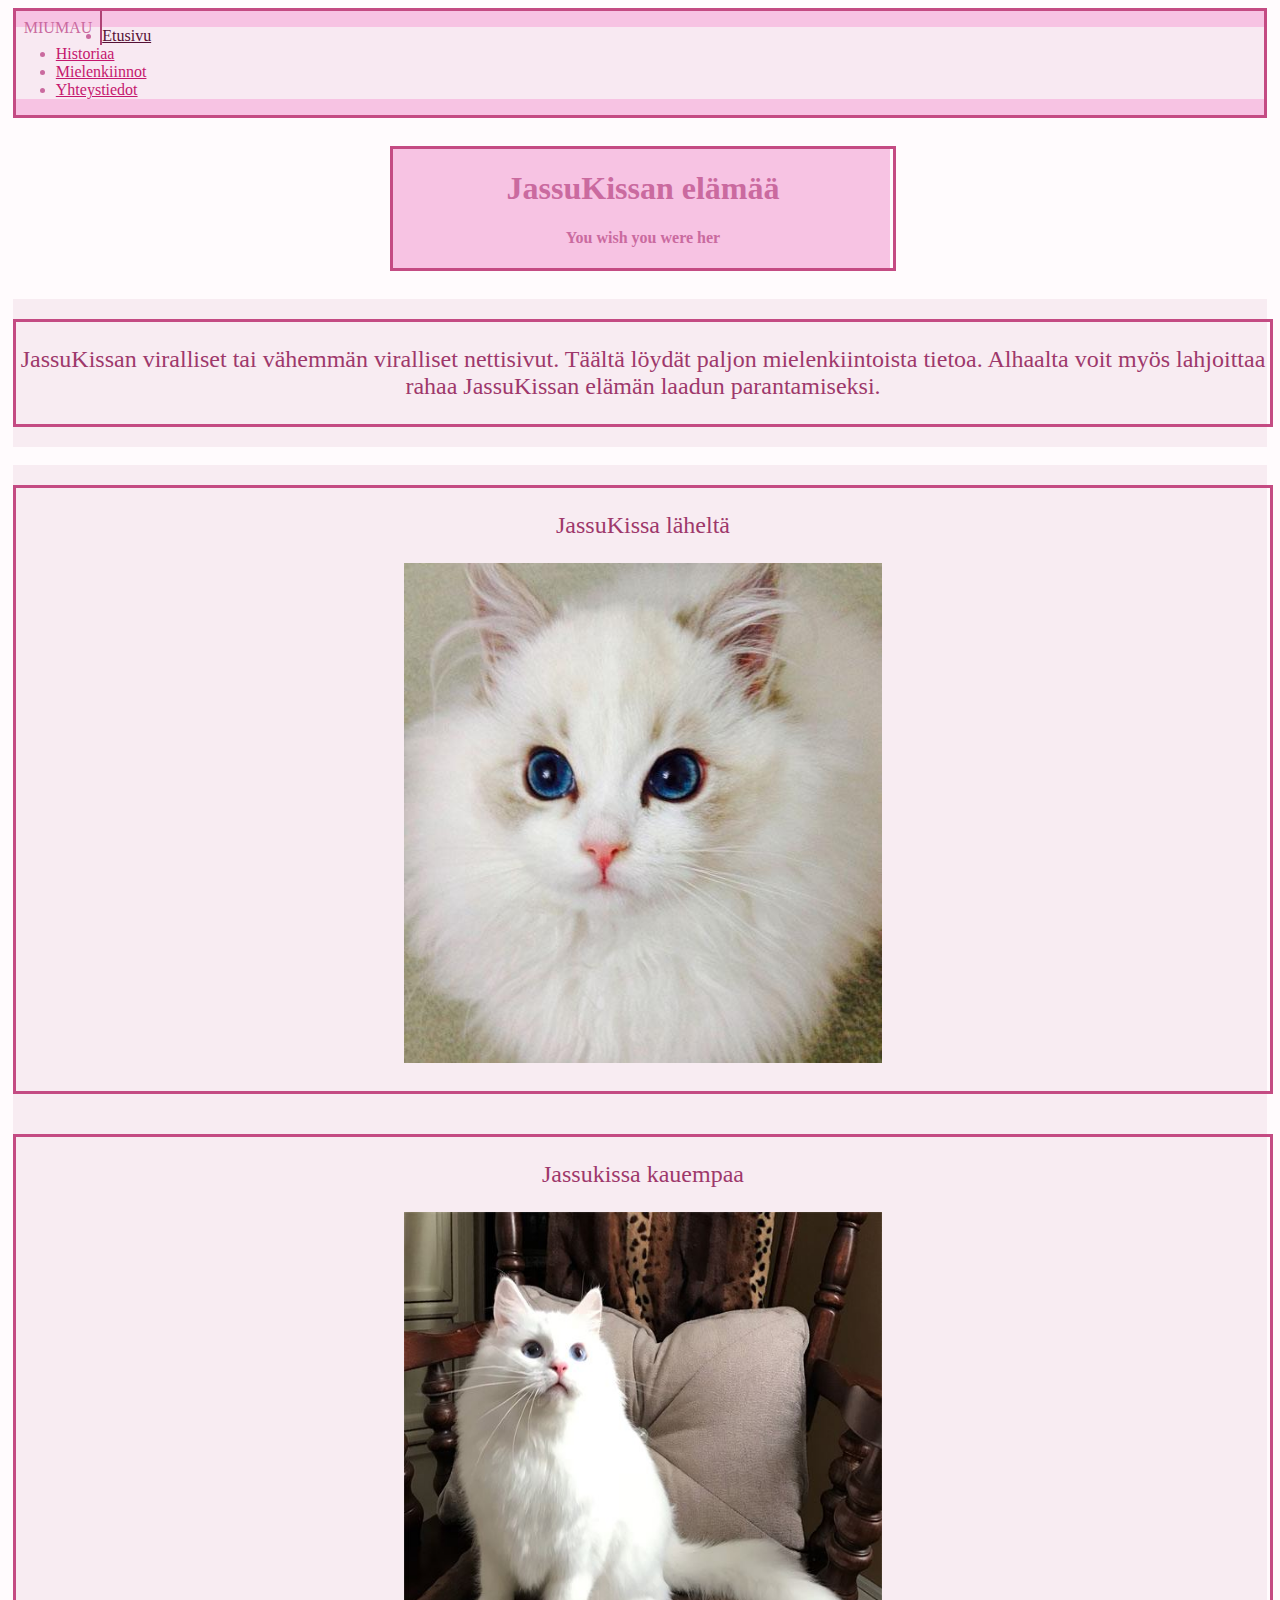
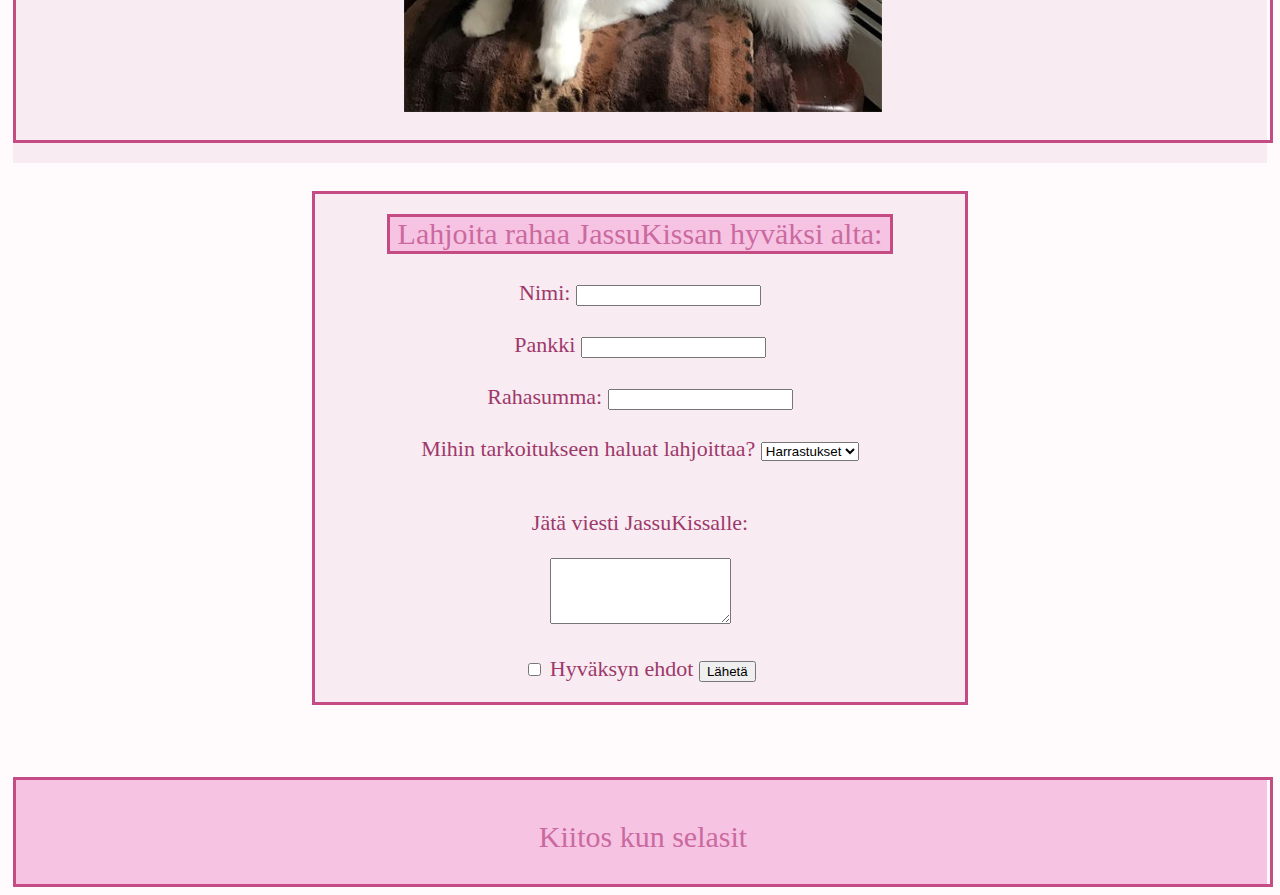
==== index.html @ 0e97f82e "järjestysmuutos" ====
<!doctype html>
<html lang="fi">
  <head>
    <title>JassuKissa</title>
    <meta charset="utf-8">
    <meta name="viewport" content="width=device-width, initial-scale=1, shrink-to-fit=no">

    <!-- Bootstrap CSS -->
    <link rel="stylesheet" href="https://maxcdn.bootstrapcdn.com/bootstrap/4.0.0-beta.2/css/bootstrap.min.css" integrity="sha384-PsH8R72JQ3SOdhVi3uxftmaW6Vc51MKb0q5P2rRUpPvrszuE4W1povHYgTpBfshb" crossorigin="anonymous">
	<link rel="stylesheet" href="index.css">
  </head>

  <body>
	<header class="border">
		<div class="logo">
			<span>MIUMAU</span>
		</div>

		<ul class="nav">
			<li class="nav-item">
				<a class="nav-link active" href="index.html">Etusivu</a>
			</li>
			<li class="nav-item">
				<a class="nav-link" href="historiaa.html">Historiaa</a>
			</li>
			<li class="nav-item">
				<a class="nav-link" href="mielenkiinnot.html">Mielenkiinnot</a>
			</li>
            <li class="nav-item">
				<a class="nav-link" href="yhteystiedot.html">Yhteystiedot</a>
			</li>
		</ul>

	</header>

	<br>
	
	<main>

		<div class="container">
			<div class="row">
				<div class="col1">
					<div class="border full-width center">
						<h1>JassuKissan elämää</h1>
						<h4>You wish you were her</h4>
					</div>
				</div>
			</div>

			<br>

			<div class="col">
				<div class="border full-width center">
					<p>JassuKissan viralliset tai vähemmän viralliset nettisivut. Täältä löydät paljon
						mielenkiintoista tietoa. Alhaalta voit myös lahjoittaa rahaa JassuKissan
						elämän laadun parantamiseksi.</p>
				</div>
			</div>
			<br>

			<div class="row">
				<div class="col">
					<div class="border full-width center">
						<p>JassuKissa läheltä</p>
						<img src="jassukissa.jpg" 
                        alt="Jassukissa" width="478" height="500">
					</div>
				</div>

                <div class="col">
					<div class="border full-width center">
                        <p>Jassukissa kauempaa</p>
						<img src="jassukissa2.jpg" 
                        alt="Jassukissa2" width="478" height="500">
					</div>
				</div>

			</div>

		</div>

		<br>

		<div class="form border center">
			<p class="otsikko border">
				Lahjoita rahaa JassuKissan hyväksi alta:
			</p>
			<br>
	
			 <form action="https://www.w3schools.com/action_page.php">
				<label for="nimi">Nimi:</label>
				<input type="text" id="nimi" name="nimi" required><br><br>
				<label for="pankki">Pankki</label>
				<input type="text" id="pankki" name="pankki" required><br><br>
				<label for="rahasumma">Rahasumma:</label>
				<input type="text" id="rahasumma" name="rahasumma" required><br><br>
				<label for="syy">Mihin tarkoitukseen haluat lahjoittaa?</label>
					<select name="syy" id="syy">
					<option value="harrastukset">Harrastukset</option>
					<option value="ruoka">Ruoka</option>
					<option value="elamanlaatu">Elämänlaatu</option>
				</select><br><br>
				<p>Jätä viesti JassuKissalle:</p>
				<textarea name="message" rows="4"></textarea><br><br>
				<input type="checkbox" id="suostumus" name="suostumus">
				<label for="suostumus">Hyväksyn ehdot</label>
				<input type="submit" value="Lähetä">
			</form>
		</div>

	</main>

    <br>
    <br>
    <br>
    <br>

    <footer>
		<div class="border full-width center">
			<p class="loppu">Kiitos kun selasit</p>
		</div>
	</footer>

    <!-- Optional JavaScript -->
    <!-- jQuery first, then Popper.js, then Bootstrap JS -->
    <script src="https://code.jquery.com/jquery-3.2.1.slim.min.js" integrity="sha384-KJ3o2DKtIkvYIK3UENzmM7KCkRr/rE9/Qpg6aAZGJwFDMVNA/GpGFF93hXpG5KkN" crossorigin="anonymous"></script>
    <script src="https://cdnjs.cloudflare.com/ajax/libs/popper.js/1.12.3/umd/popper.min.js" integrity="sha384-vFJXuSJphROIrBnz7yo7oB41mKfc8JzQZiCq4NCceLEaO4IHwicKwpJf9c9IpFgh" crossorigin="anonymous"></script>
    <script src="https://maxcdn.bootstrapcdn.com/bootstrap/4.0.0-beta.2/js/bootstrap.min.js" integrity="sha384-alpBpkh1PFOepccYVYDB4do5UnbKysX5WZXm3XxPqe5iKTfUKjNkCk9SaVuEZflJ" crossorigin="anonymous"></script>
  
    </body>

</html>
---- index.css ----
.logo {
	float: left;
	padding: 8px;
	border-right: 2px solid rgb(175, 67, 117) !important;
}

.border {
	border: 3px solid rgb(196, 75, 131) !important;
}

.center {
	text-align: center;
}

.nav    {
    background-color: rgb(248, 233, 242);
}

header{
	margin-bottom: 10px;
    color: rgb(202, 106, 159);
    background-color: rgb(247, 195, 227);
}

.row {
	margin-bottom: 10px;
}

.col1   {
    margin: auto;
    width: 500px;
    color: rgb(202, 106, 159);
    background-color: rgb(247, 195, 227);
}

.col    {
    padding-bottom: 20px;
    padding-top: 20px;
    background-color: rgb(248, 236, 242);
    color: rgb(158, 56, 107);
    font-size: 24px;
}

img     {
    padding-bottom: 22px;
}

.left {
	float: left;
}

.right {
	float: right;
}

.full-width {
	width: 100%;
}

.nav-link.active {
	color: rgb(85, 16, 53);
}

a:hover     {
    color: rgb(236, 154, 185);
}

.nav-link      {
    color: rgb(197, 23, 110);
}

section {
	clear: both;
}

footer      {
    font-size: 30px;
    background-color: rgb(247, 195, 227);
    color: rgb(202, 106, 159);
}

.loppu      {
    padding-top: 10px;
}

body    {
    background-color: rgb(255, 251, 253);
    margin-left: 1%;
    margin-right: 1%;
}

.form   {
    background-color: rgb(248, 236, 242);
    color: rgb(158, 56, 107);
    font-size: 22px;
    padding: 20px;
    width: 610px;
    margin: auto;
}

.otsikko    {
    font-size: 30px;
    margin: auto;
    width: 500px;
    color: rgb(202, 106, 159);
    background-color: rgb(247, 195, 227);
}
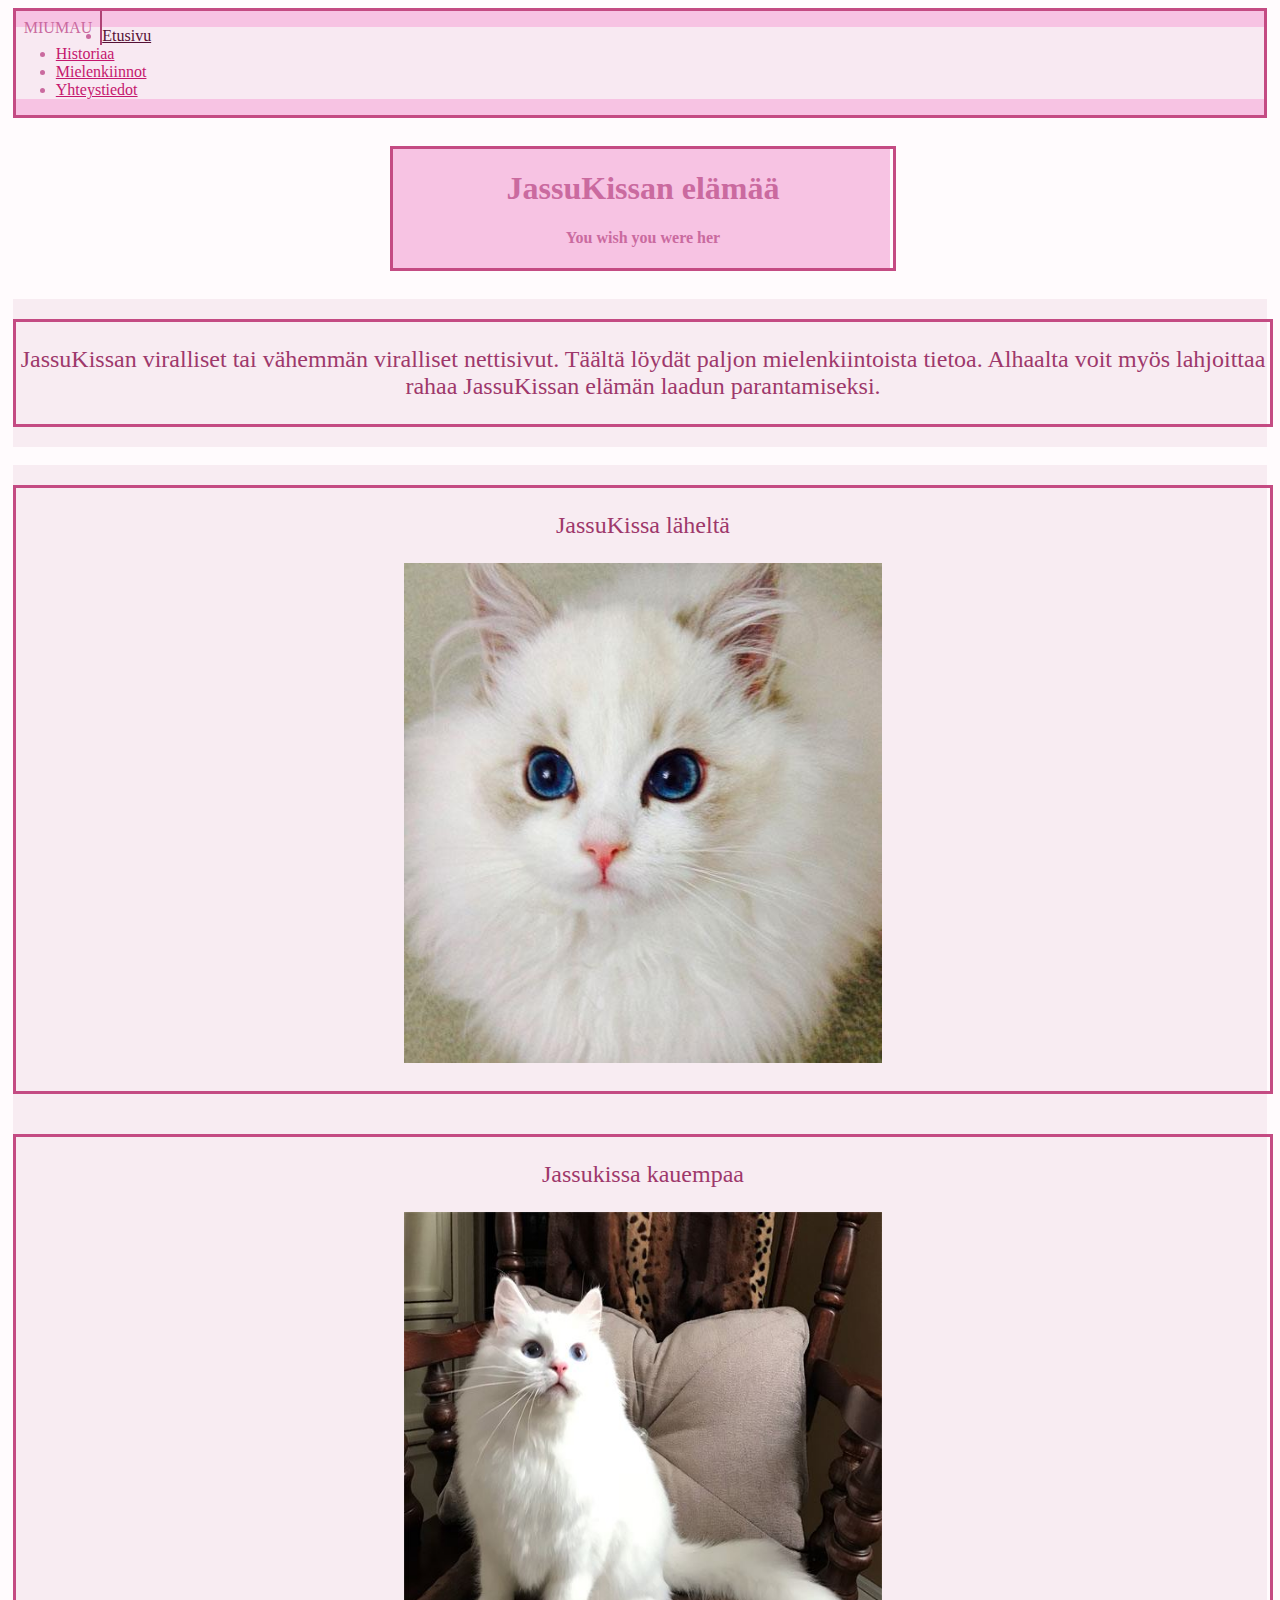
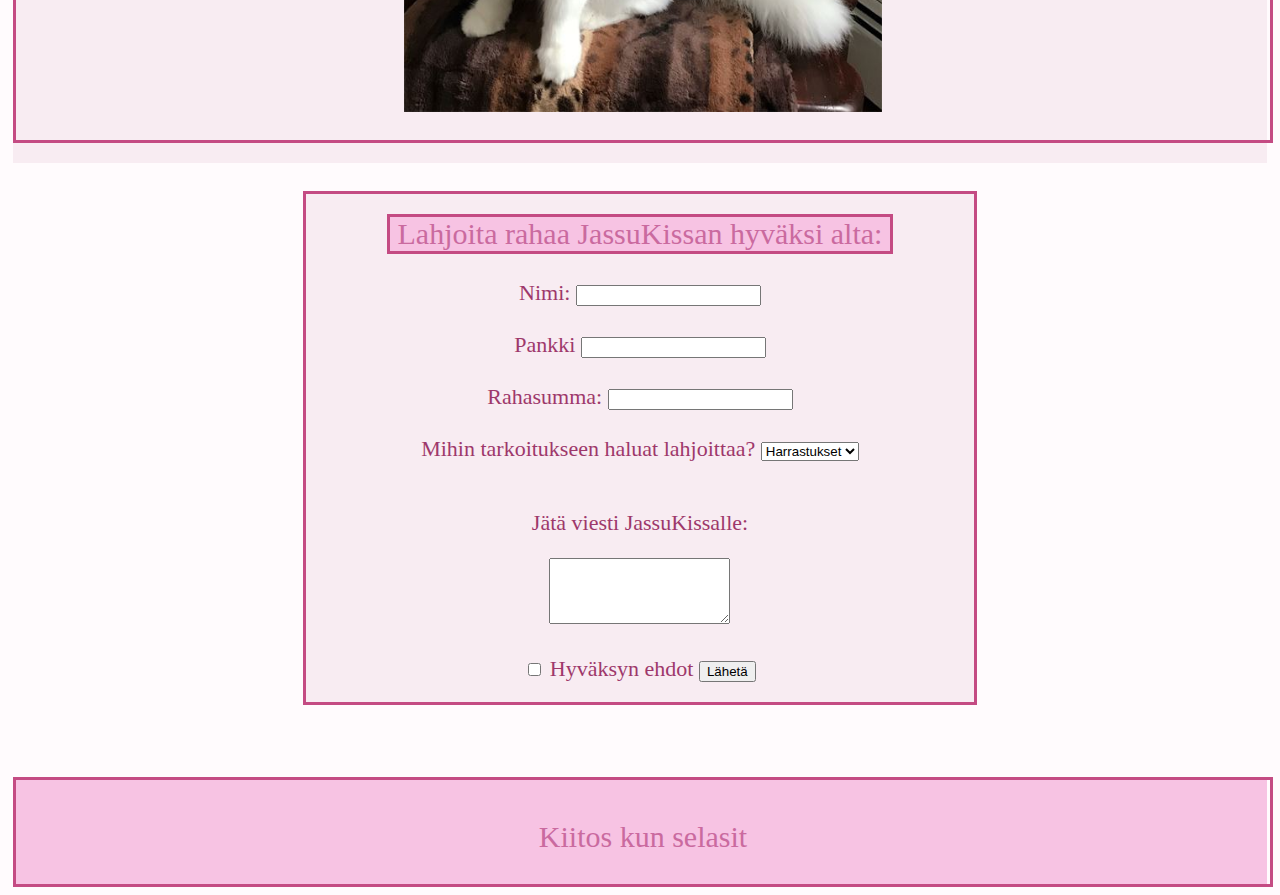
==== commit a3d965c7: "action pois" ====
--- a/index.html
+++ b/index.html
@@ -87,7 +87,7 @@
 			</p>
 			<br>
 	
-			 <form action="https://www.w3schools.com/action_page.php">
+			 <form>
 				<label for="nimi">Nimi:</label>
 				<input type="text" id="nimi" name="nimi" required><br><br>
 				<label for="pankki">Pankki</label>
--- a/index.css
+++ b/index.css
@@ -94,7 +94,7 @@
     color: rgb(158, 56, 107);
     font-size: 22px;
     padding: 20px;
-    width: 610px;
+    width: 50%;
     margin: auto;
 }
 
@@ -104,4 +104,5 @@
     width: 500px;
     color: rgb(202, 106, 159);
     background-color: rgb(247, 195, 227);
-}+}
+
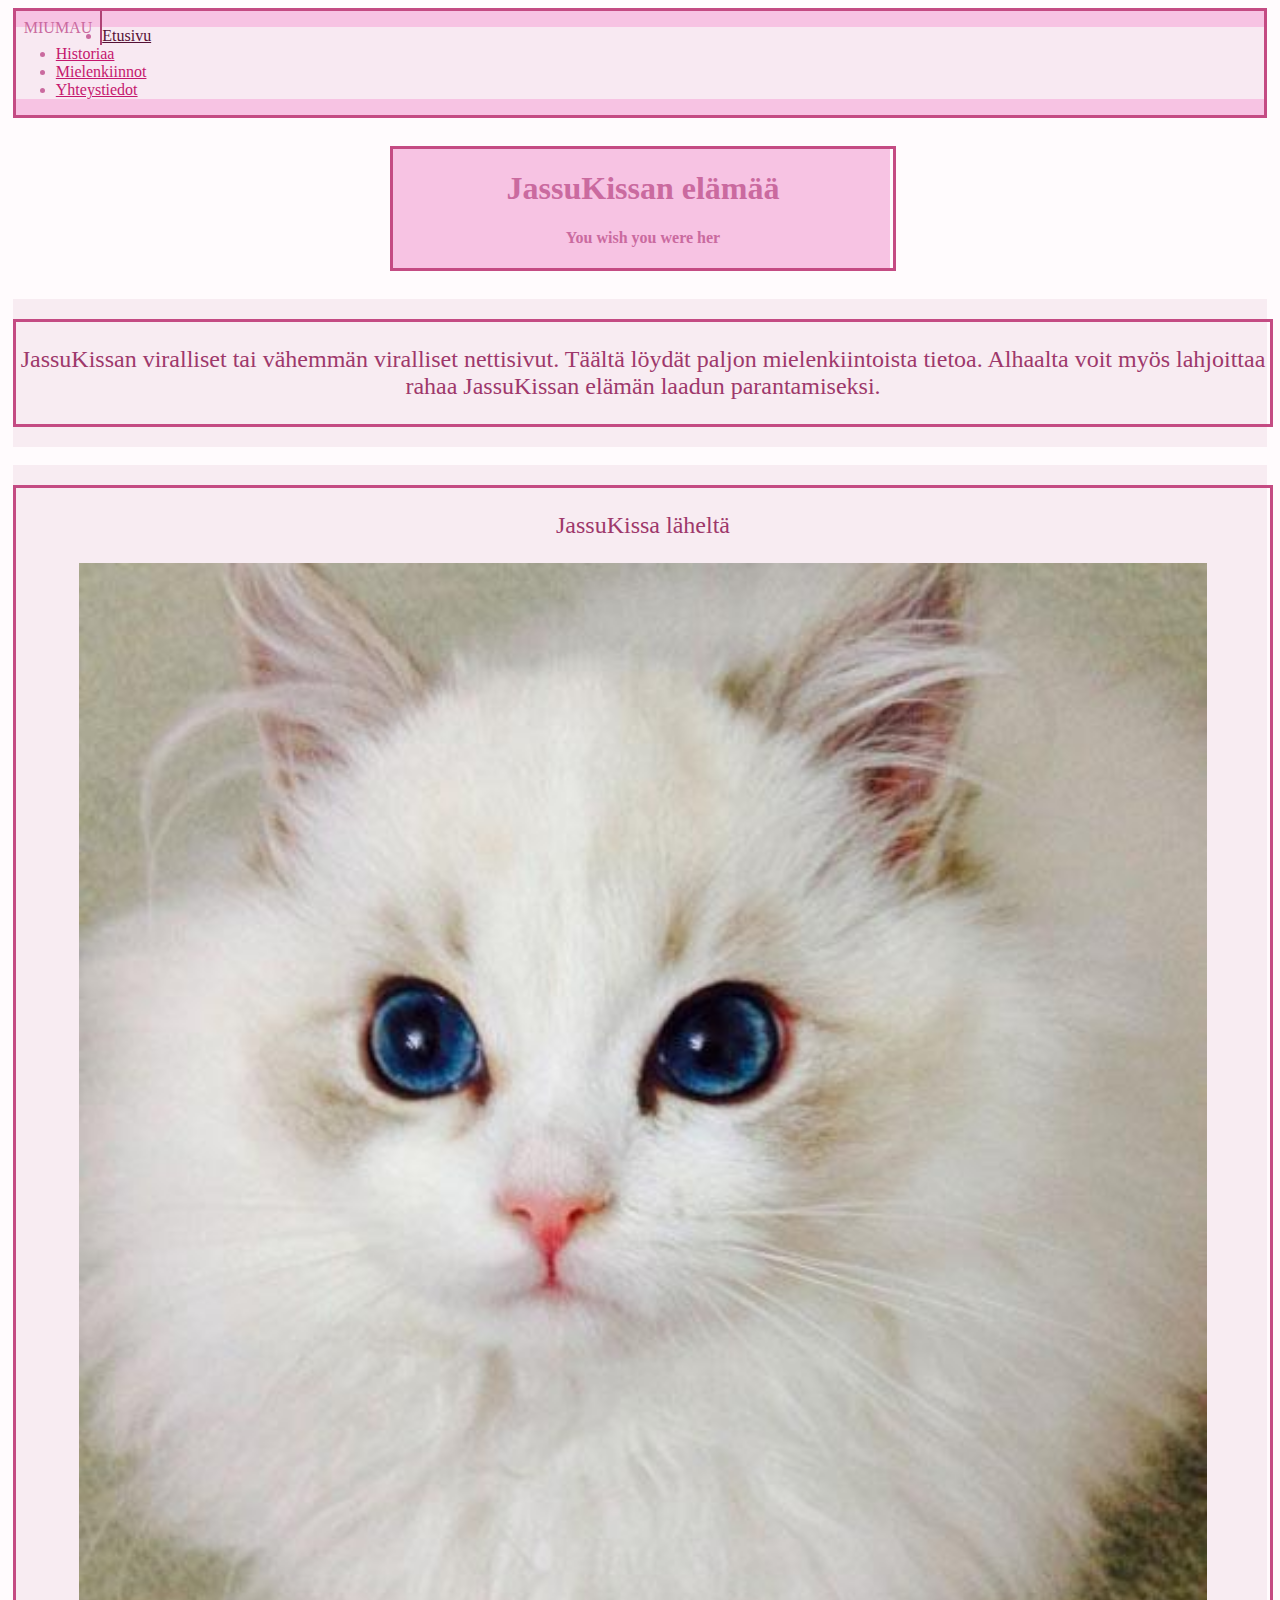
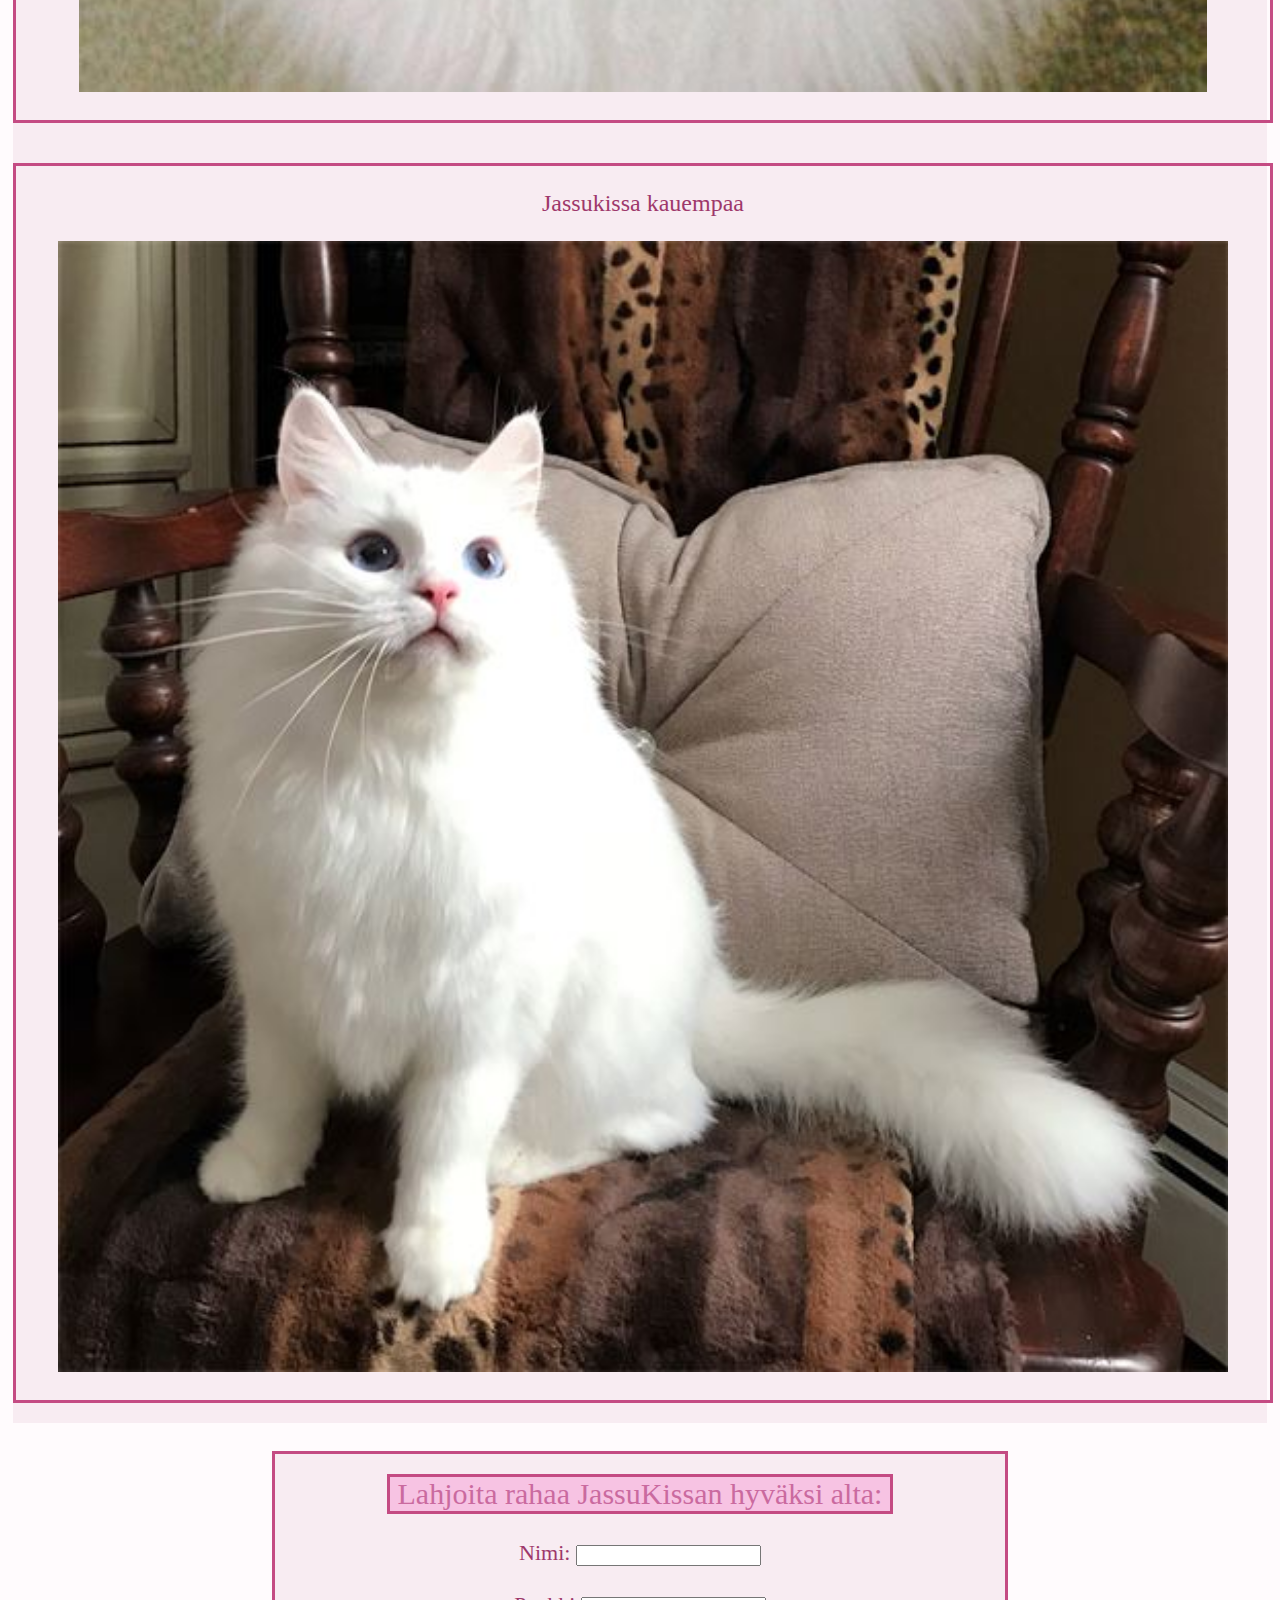
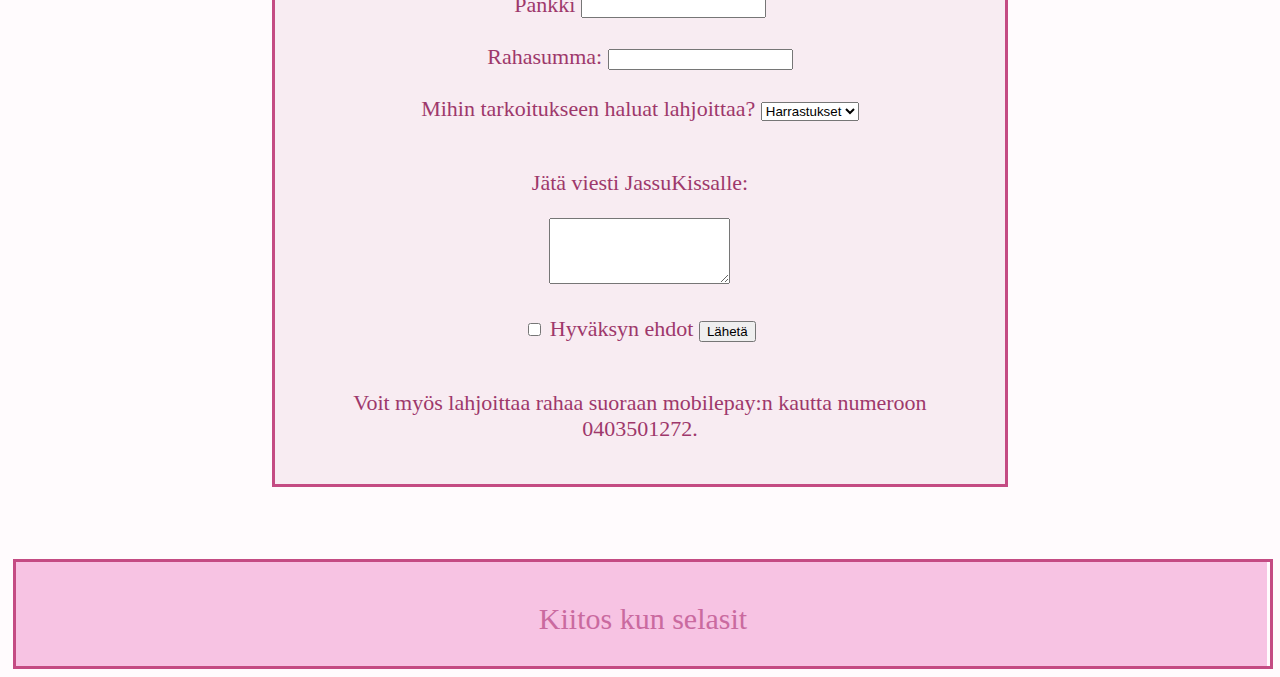
==== commit 11e6e607: "juttuja" ====
--- a/index.html
+++ b/index.html
@@ -63,7 +63,7 @@
 					<div class="border full-width center">
 						<p>JassuKissa läheltä</p>
 						<img src="jassukissa.jpg" 
-                        alt="Jassukissa" width="478" height="500">
+                        alt="Jassukissa" width="90%" height="90%">
 					</div>
 				</div>
 
@@ -71,7 +71,7 @@
 					<div class="border full-width center">
                         <p>Jassukissa kauempaa</p>
 						<img src="jassukissa2.jpg" 
-                        alt="Jassukissa2" width="478" height="500">
+                        alt="Jassukissa2" width="93.25%" height="93.25%">
 					</div>
 				</div>
 
@@ -103,8 +103,12 @@
 				<p>Jätä viesti JassuKissalle:</p>
 				<textarea name="message" rows="4"></textarea><br><br>
 				<input type="checkbox" id="suostumus" name="suostumus">
-				<label for="suostumus">Hyväksyn ehdot</label>
+				<label for="suostumus" required>Hyväksyn ehdot</label>
 				<input type="submit" value="Lähetä">
+				<br>
+				<br>
+				<p>Voit myös lahjoittaa rahaa suoraan mobilepay:n kautta
+					numeroon 0403501272.</p>
 			</form>
 		</div>
 
--- a/index.css
+++ b/index.css
@@ -94,7 +94,7 @@
     color: rgb(158, 56, 107);
     font-size: 22px;
     padding: 20px;
-    width: 50%;
+    width: 55%;
     margin: auto;
 }
 
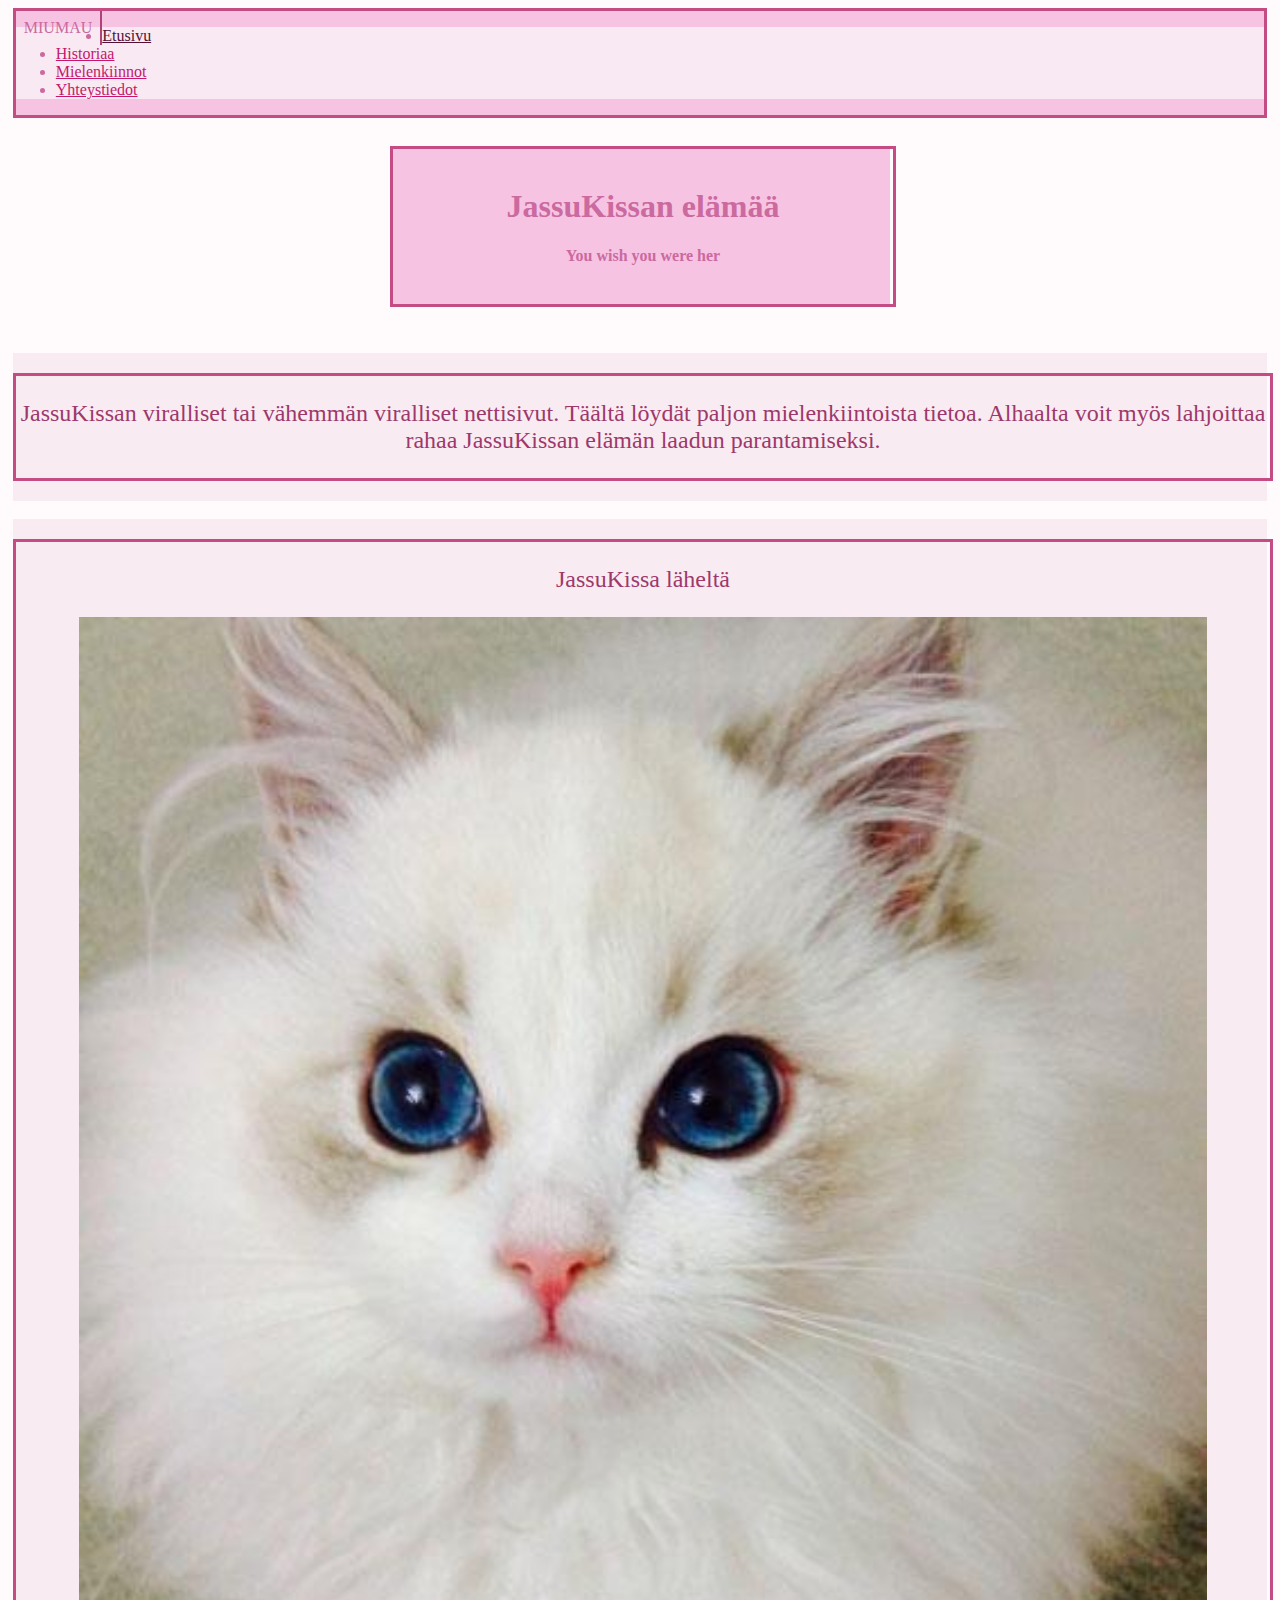
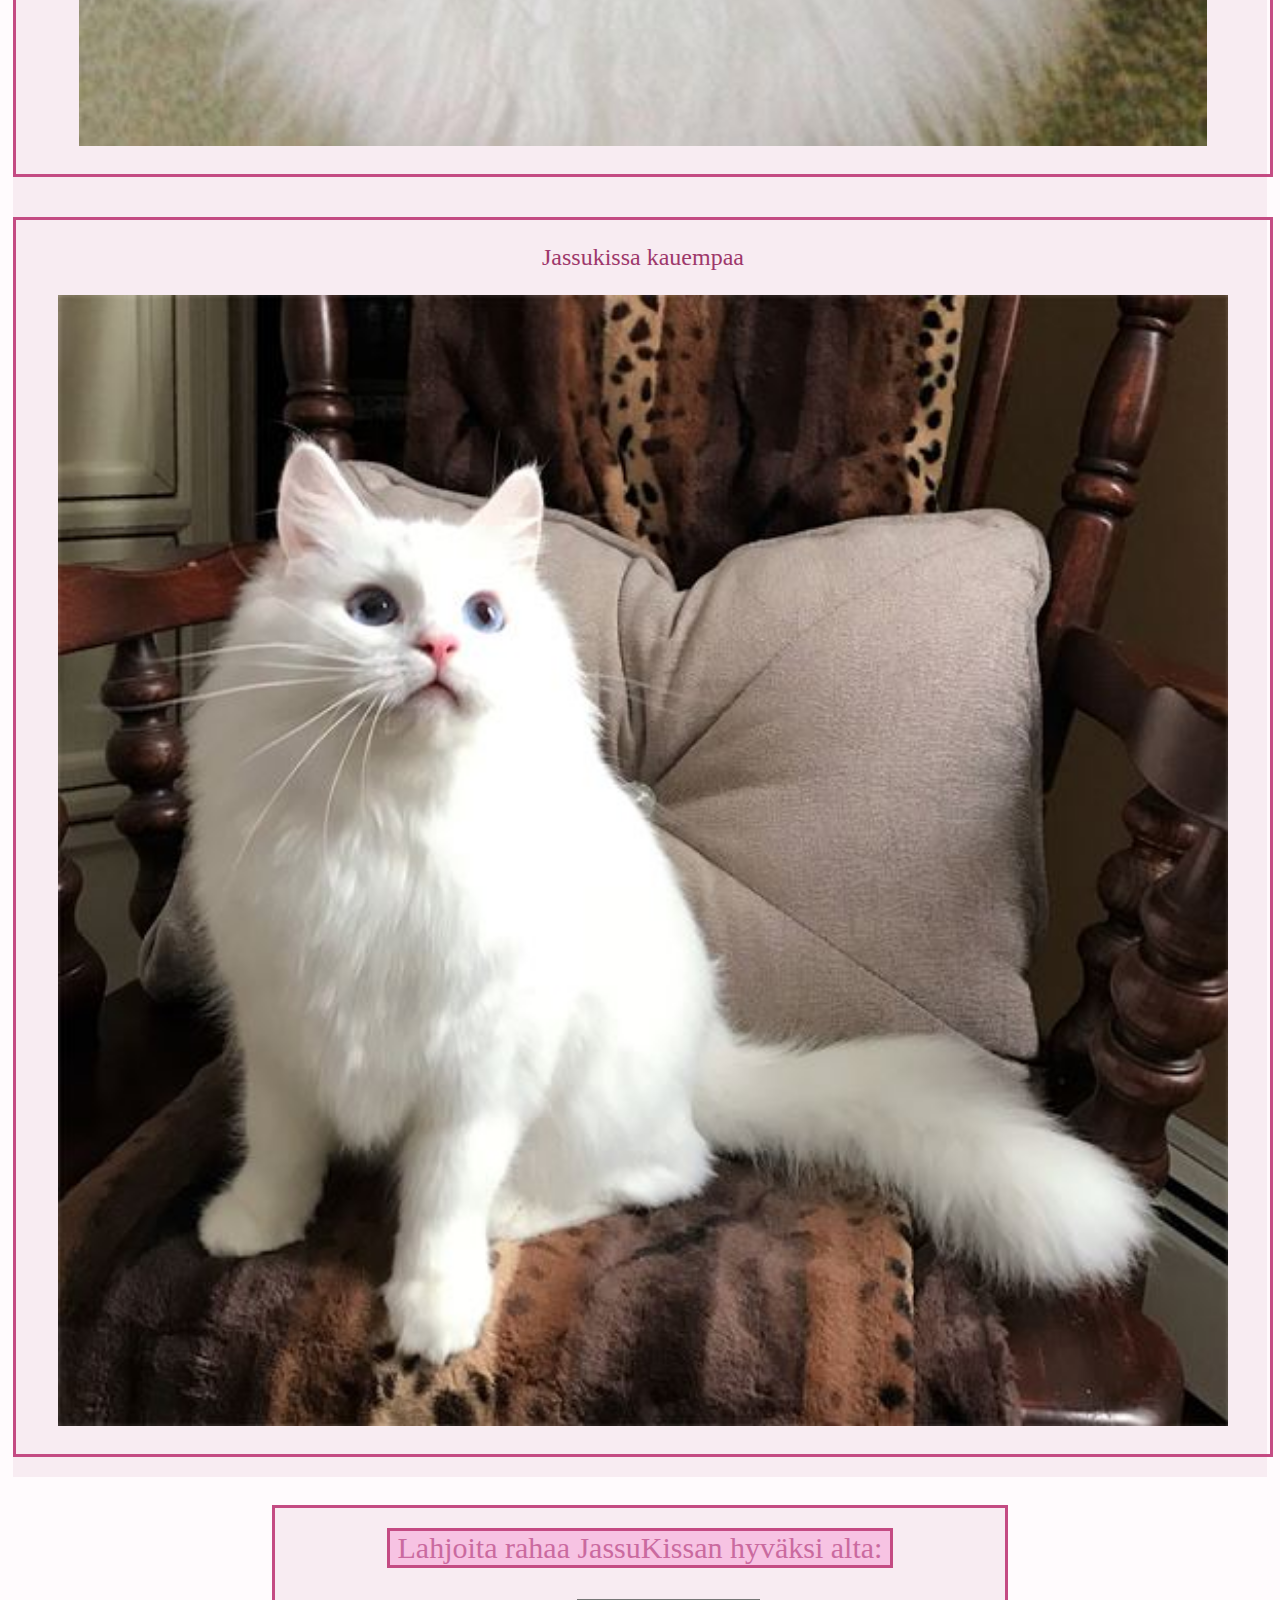
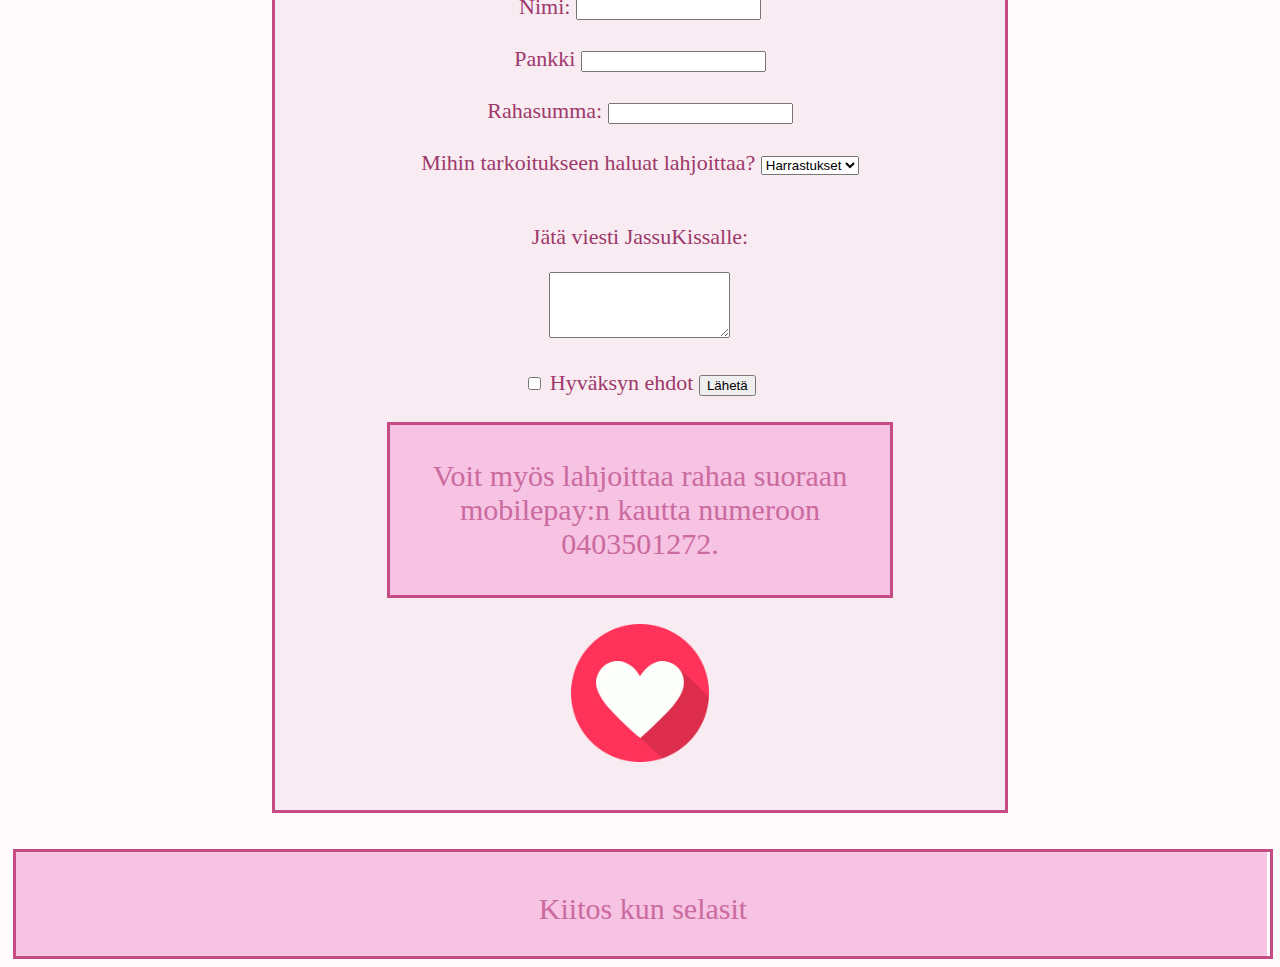
==== commit 4b2f5f97: "historiaa" ====
--- a/index.html
+++ b/index.html
@@ -41,12 +41,15 @@
 			<div class="row">
 				<div class="col1">
 					<div class="border full-width center">
+						<br>
 						<h1>JassuKissan elämää</h1>
 						<h4>You wish you were her</h4>
+						<br>
 					</div>
 				</div>
 			</div>
 
+			<br>
 			<br>
 
 			<div class="col">
@@ -107,15 +110,14 @@
 				<input type="submit" value="Lähetä">
 				<br>
 				<br>
-				<p>Voit myös lahjoittaa rahaa suoraan mobilepay:n kautta
-					numeroon 0403501272.</p>
+				<p class="otsikko border"><br>Voit myös lahjoittaa rahaa suoraan mobilepay:n kautta
+					numeroon 0403501272.<br><br></p><br>
+				<img src="heart.jpg" alt="sydän" width="20%" height="20%">
 			</form>
 		</div>
 
 	</main>
 
-    <br>
-    <br>
     <br>
     <br>
 
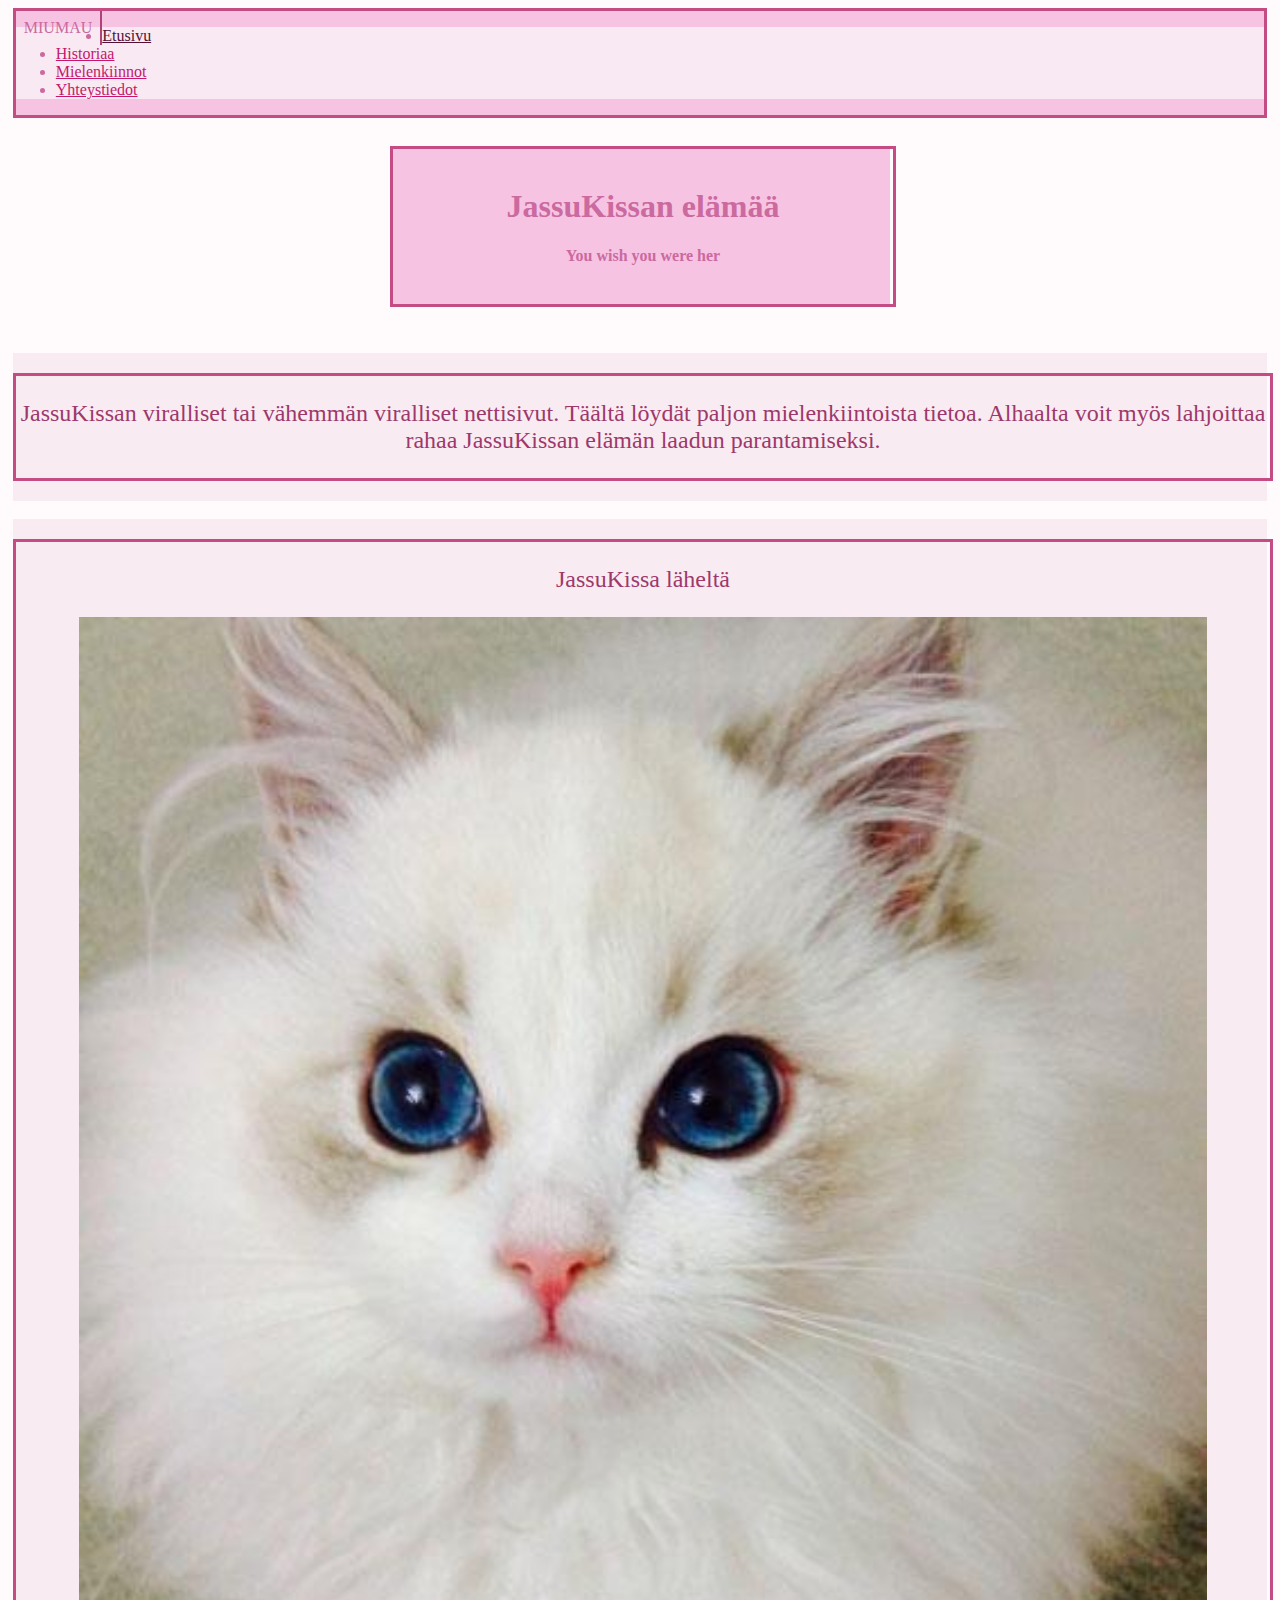
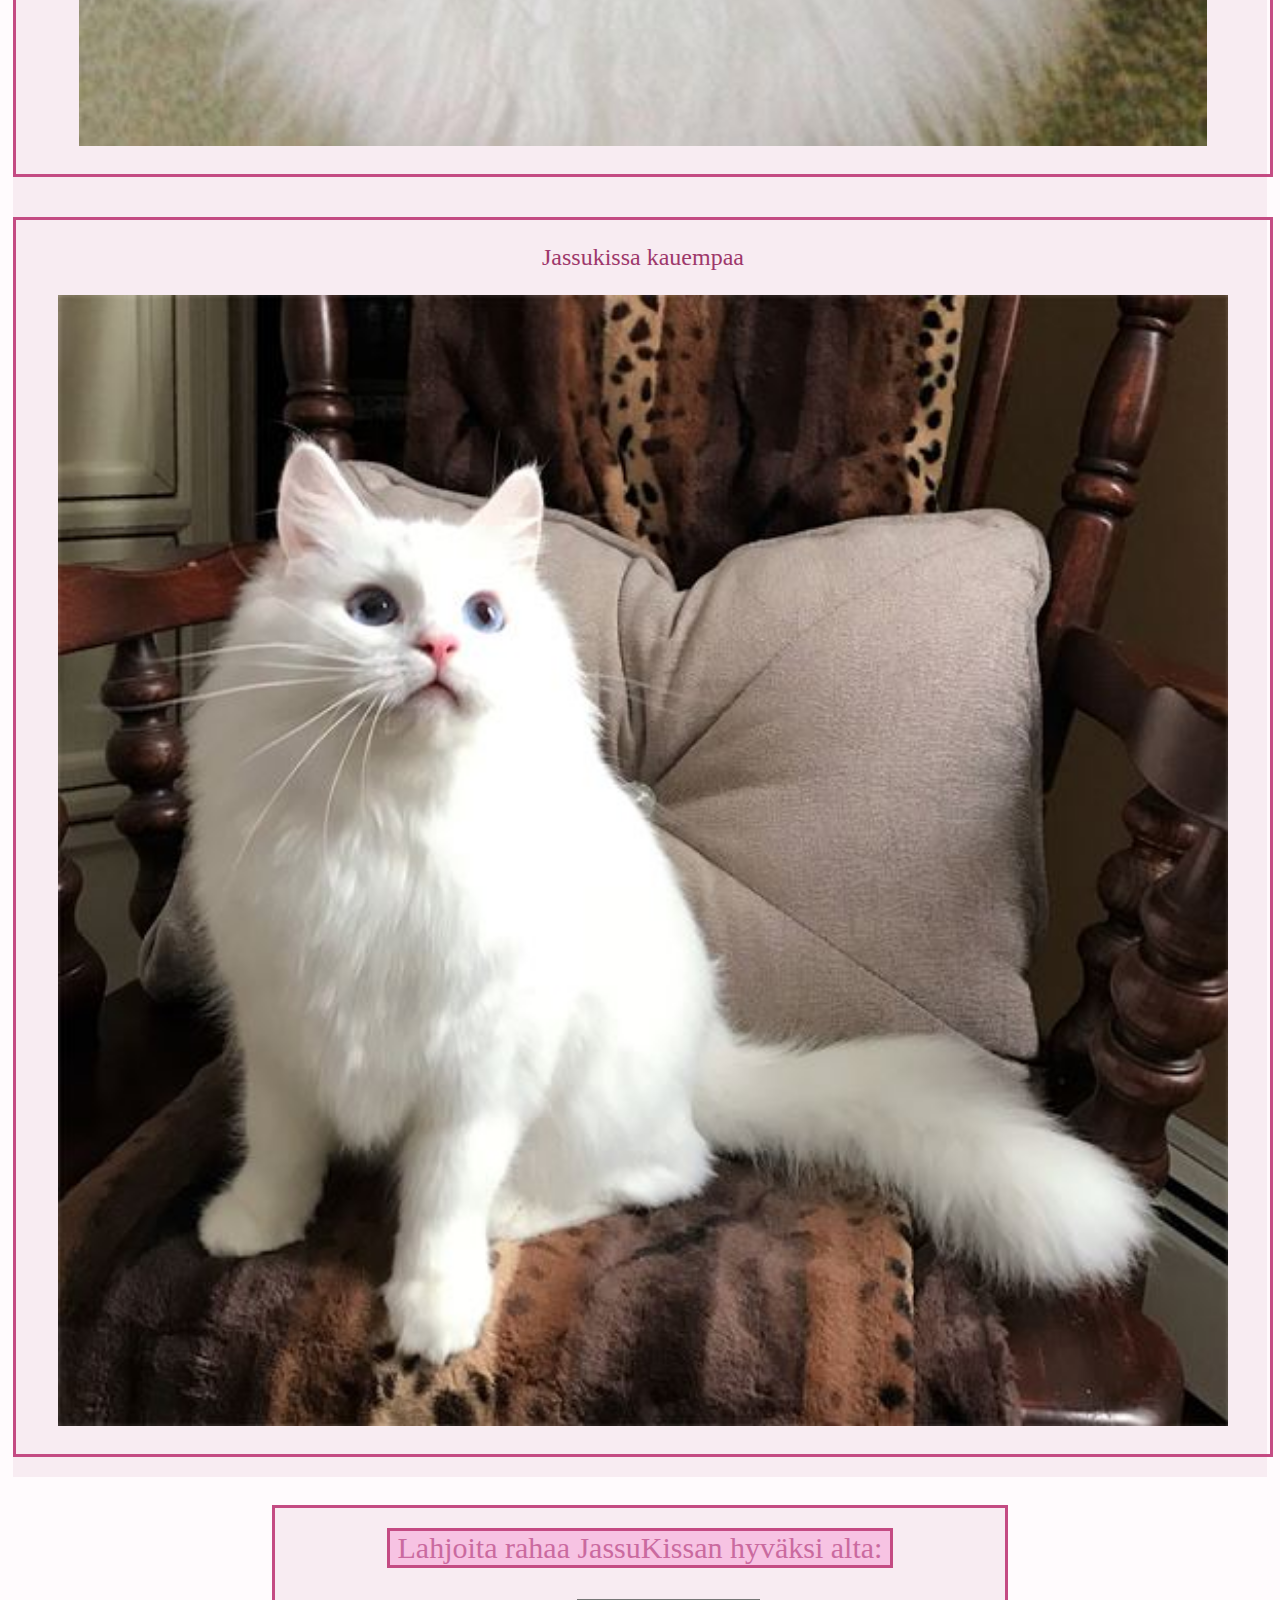
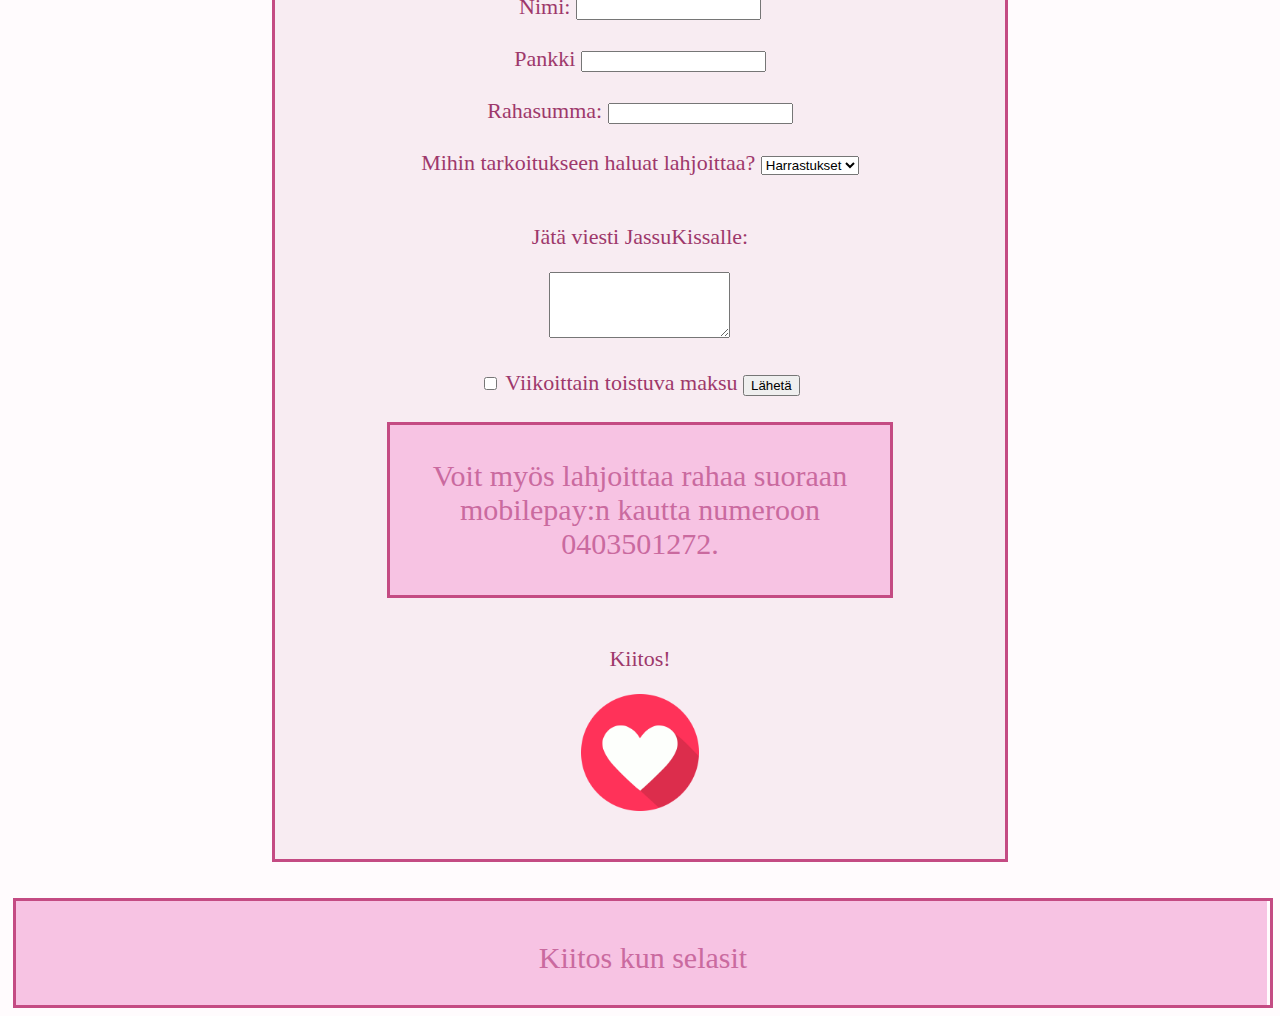
==== commit 658a8739: "jttutuio" ====
--- a/index.html
+++ b/index.html
@@ -106,13 +106,14 @@
 				<p>Jätä viesti JassuKissalle:</p>
 				<textarea name="message" rows="4"></textarea><br><br>
 				<input type="checkbox" id="suostumus" name="suostumus">
-				<label for="suostumus" required>Hyväksyn ehdot</label>
+				<label for="suostumus">Viikoittain toistuva maksu</label>
 				<input type="submit" value="Lähetä">
 				<br>
 				<br>
-				<p class="otsikko border"><br>Voit myös lahjoittaa rahaa suoraan mobilepay:n kautta
+				<p class="otsikko border lahjoitus"><br>Voit myös lahjoittaa rahaa suoraan mobilepay:n kautta
 					numeroon 0403501272.<br><br></p><br>
-				<img src="heart.jpg" alt="sydän" width="20%" height="20%">
+				<p>Kiitos!</p>
+				<img src="heart.jpg" alt="sydän" width="17%" height="17%">
 			</form>
 		</div>
 
--- a/index.css
+++ b/index.css
@@ -106,3 +106,12 @@
     background-color: rgb(247, 195, 227);
 }
 
+.width      {
+    height: 600px;
+    margin: auto;
+}
+
+.lahjoitus:hover    {
+    color: rgb(161, 63, 117);
+    background-color: rgb(218, 145, 190);
+}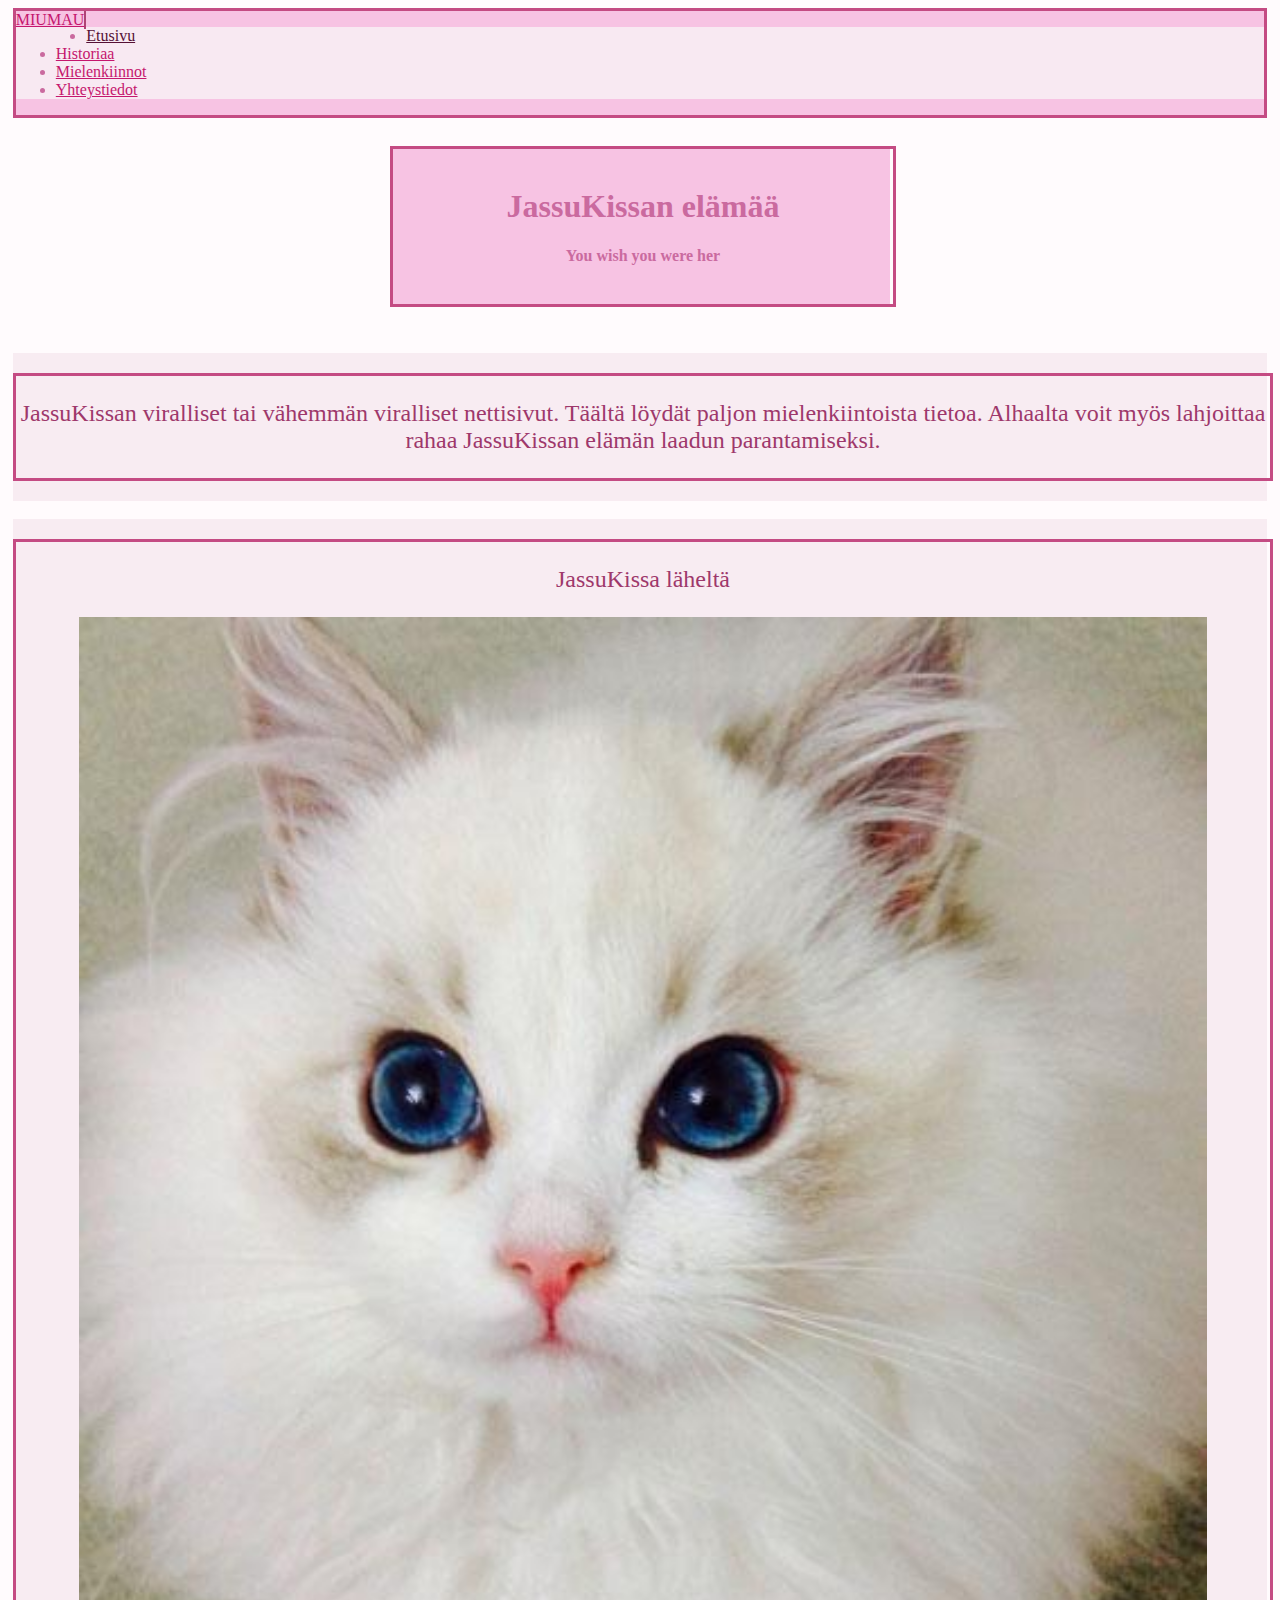
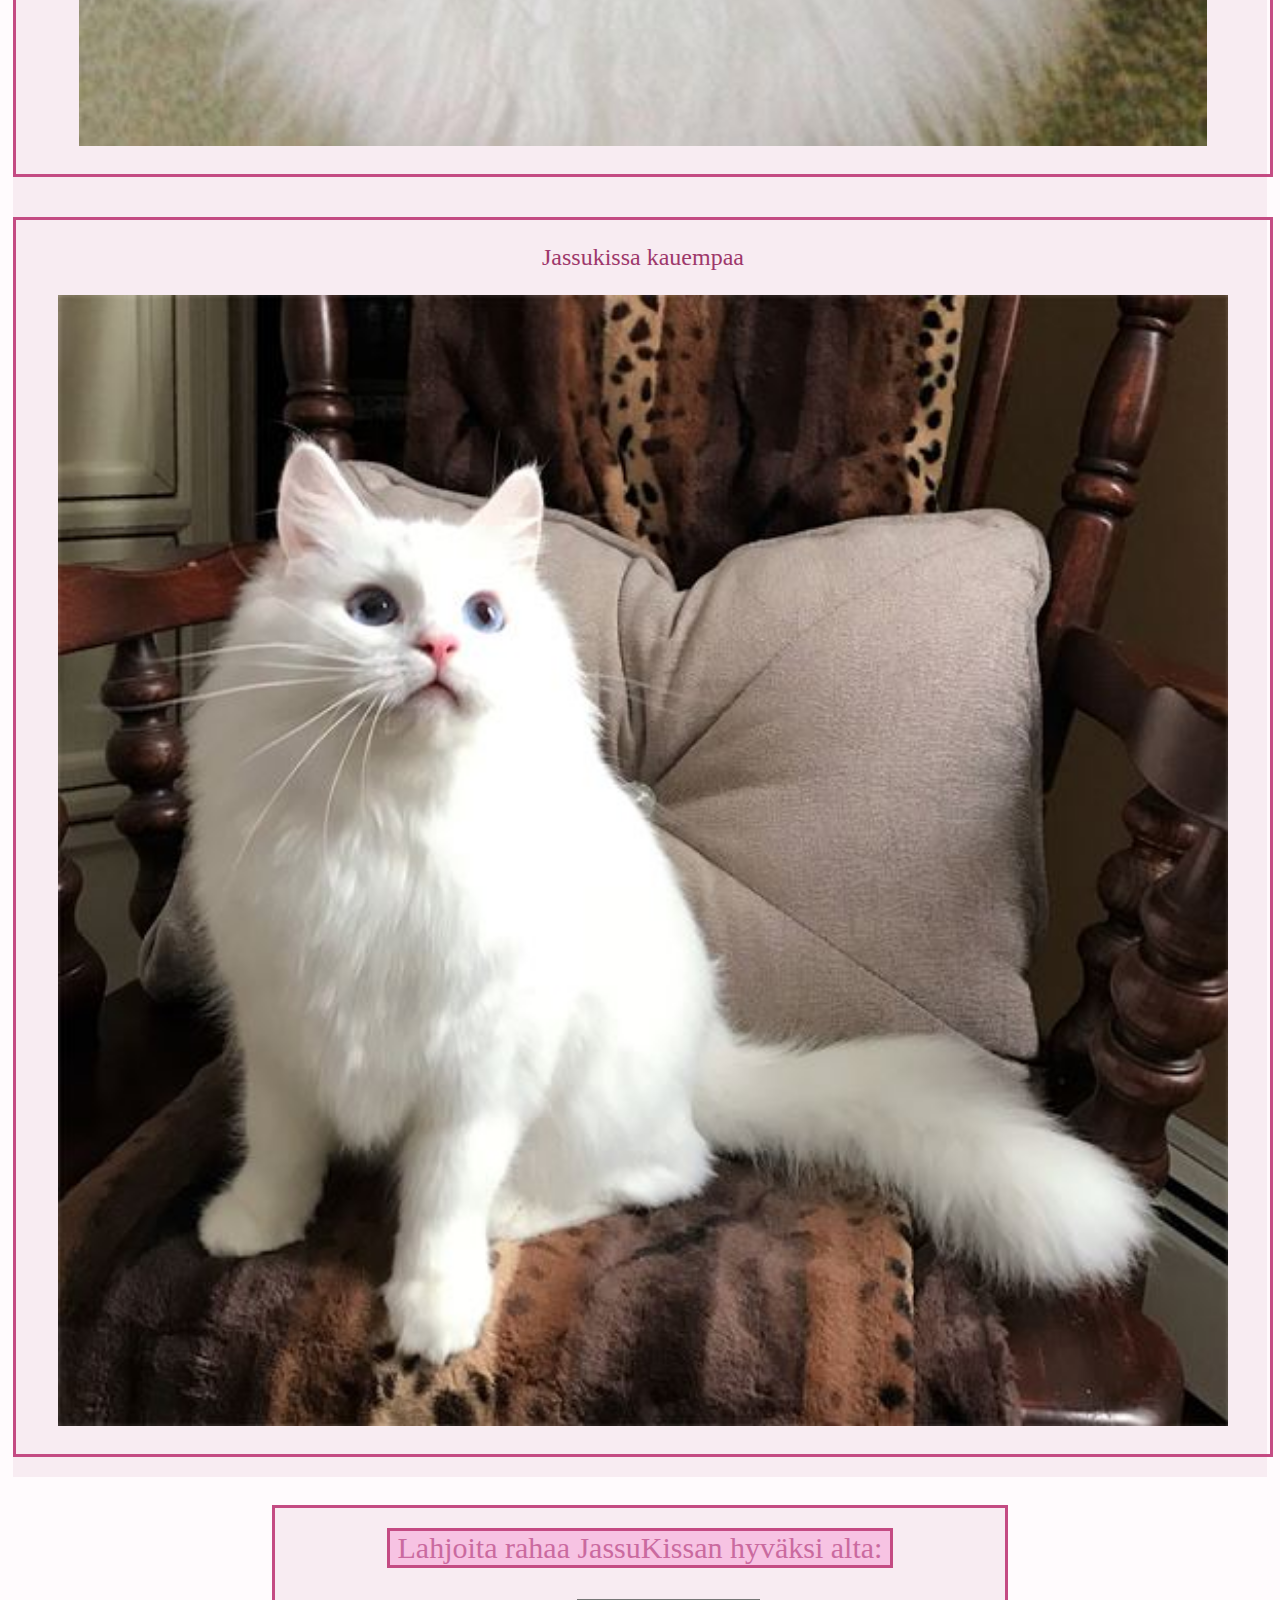
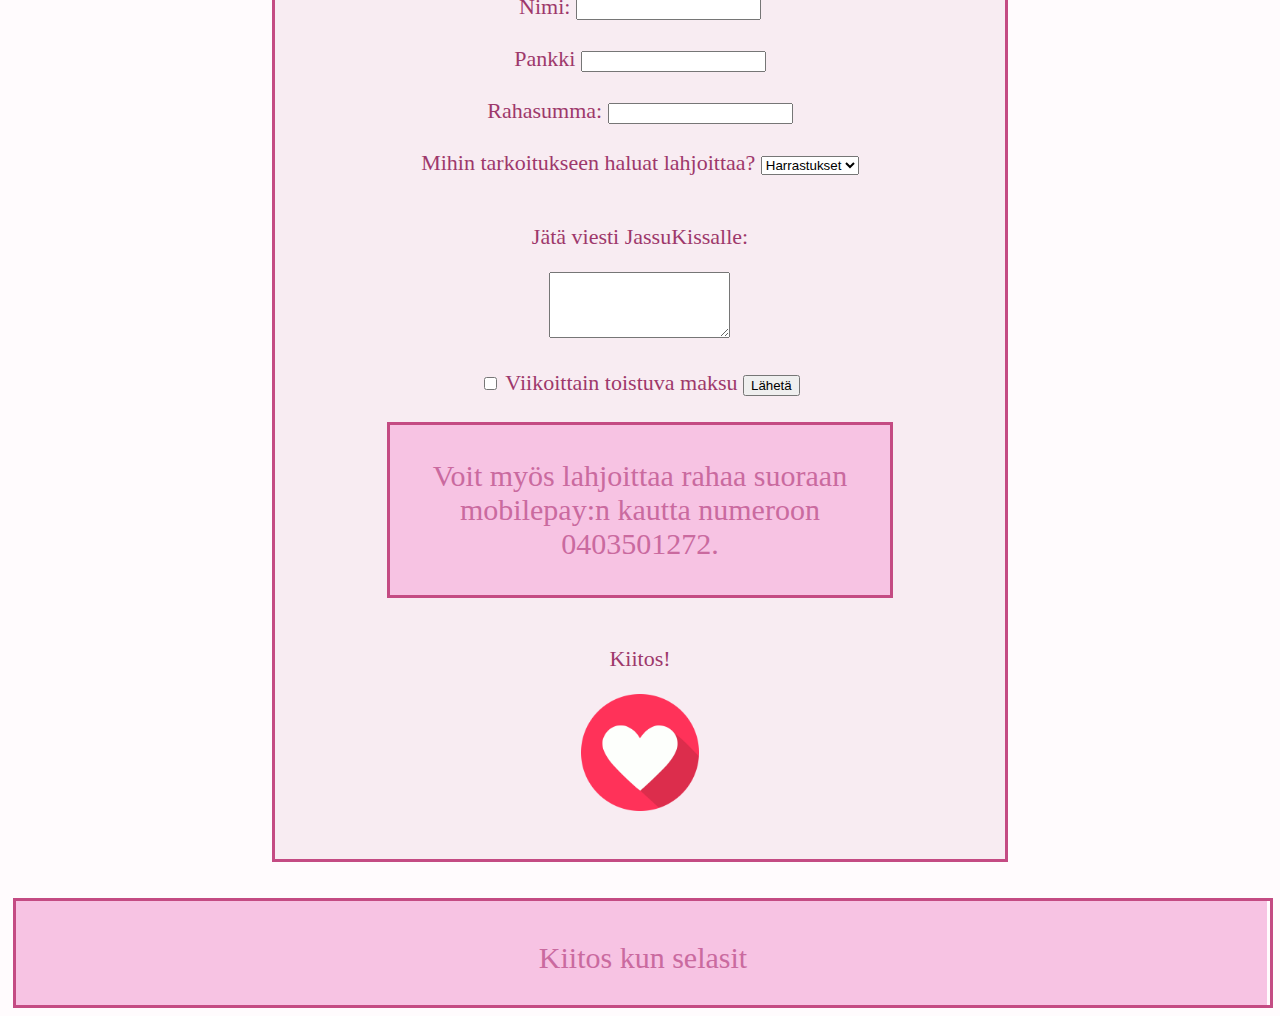
==== commit 31d6dfa3: "korjaukset" ====
--- a/index.html
+++ b/index.html
@@ -2,6 +2,7 @@
 <html lang="fi">
   <head>
     <title>JassuKissa</title>
+	<link rel="shortcut icon" href="favicon.ico">
     <meta charset="utf-8">
     <meta name="viewport" content="width=device-width, initial-scale=1, shrink-to-fit=no">
 
@@ -13,7 +14,7 @@
   <body>
 	<header class="border">
 		<div class="logo">
-			<span>MIUMAU</span>
+			<a class="nav-link" href="index.html">MIUMAU</a>
 		</div>
 
 		<ul class="nav">
--- a/index.css
+++ b/index.css
@@ -1,6 +1,5 @@
 .logo {
 	float: left;
-	padding: 8px;
 	border-right: 2px solid rgb(175, 67, 117) !important;
 }
 
@@ -112,6 +111,16 @@
 }
 
 .lahjoitus:hover    {
-    color: rgb(161, 63, 117);
-    background-color: rgb(218, 145, 190);
+    color: rgb(126, 34, 84);
+    background-color: rgb(190, 105, 158);
+    transition-duration: 1s;
+    border: 3px solid rgb(75, 8, 39)
+}
+
+.otsikko2   {
+    font-size: 22px;
+    margin: auto;
+    width: 400px;
+    color: rgb(204, 108, 161);
+    background-color: rgb(248, 210, 233);
 }